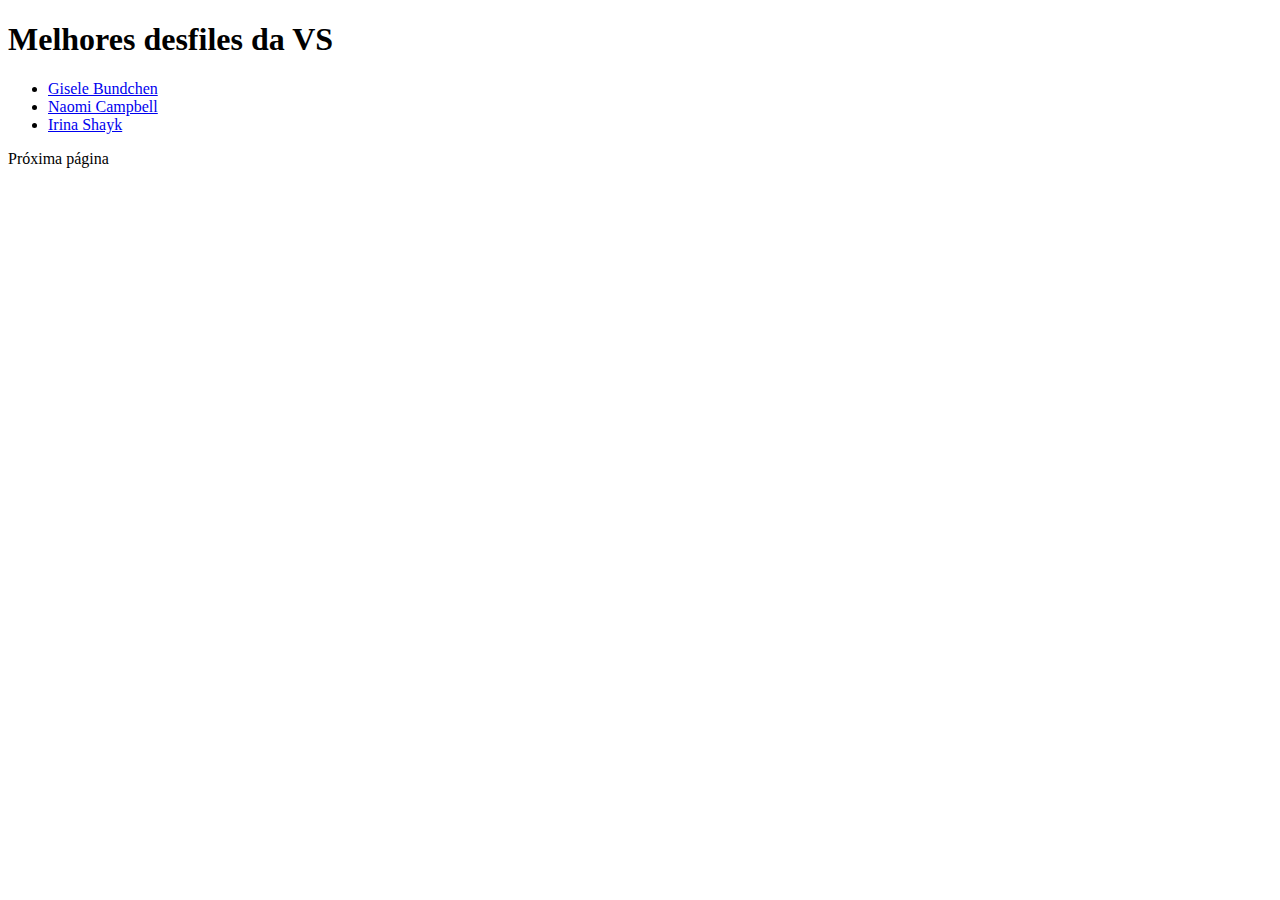
==== index.html @ 99007e67 "Update index.html" ====
<!DOCTYPE html>
<html lang="pt-br">
  <head>
      <meta charset="UTF-8">
      <meta name="viewport"content="width=device-width,initial-scale=1.0">
      <title> Laura Domingues </title>
    <link rel="shortcut icon href="icone.ico" type="imge/x-icon">
  </head>
  <body>
      <h1> Melhores desfiles da VS </h1>
            <ul> 
              <li> <a href="https://www.youtube.com/watch?v=5MA87wHJdkY"> Gisele Bundchen </a>
              <li> <a href="https://www.youtube.com/watch?v=vwzop4A-1BQ"> Naomi Campbell </a>
              <li> <a href="https://www.youtube.com/watch?v=B2PIttu1ZM8"> Irina Shayk </a>
            </ul>
    <a ref="pagina2index.html" target="_self" rel="next"> Próxima página </a>
  </body>
</html>
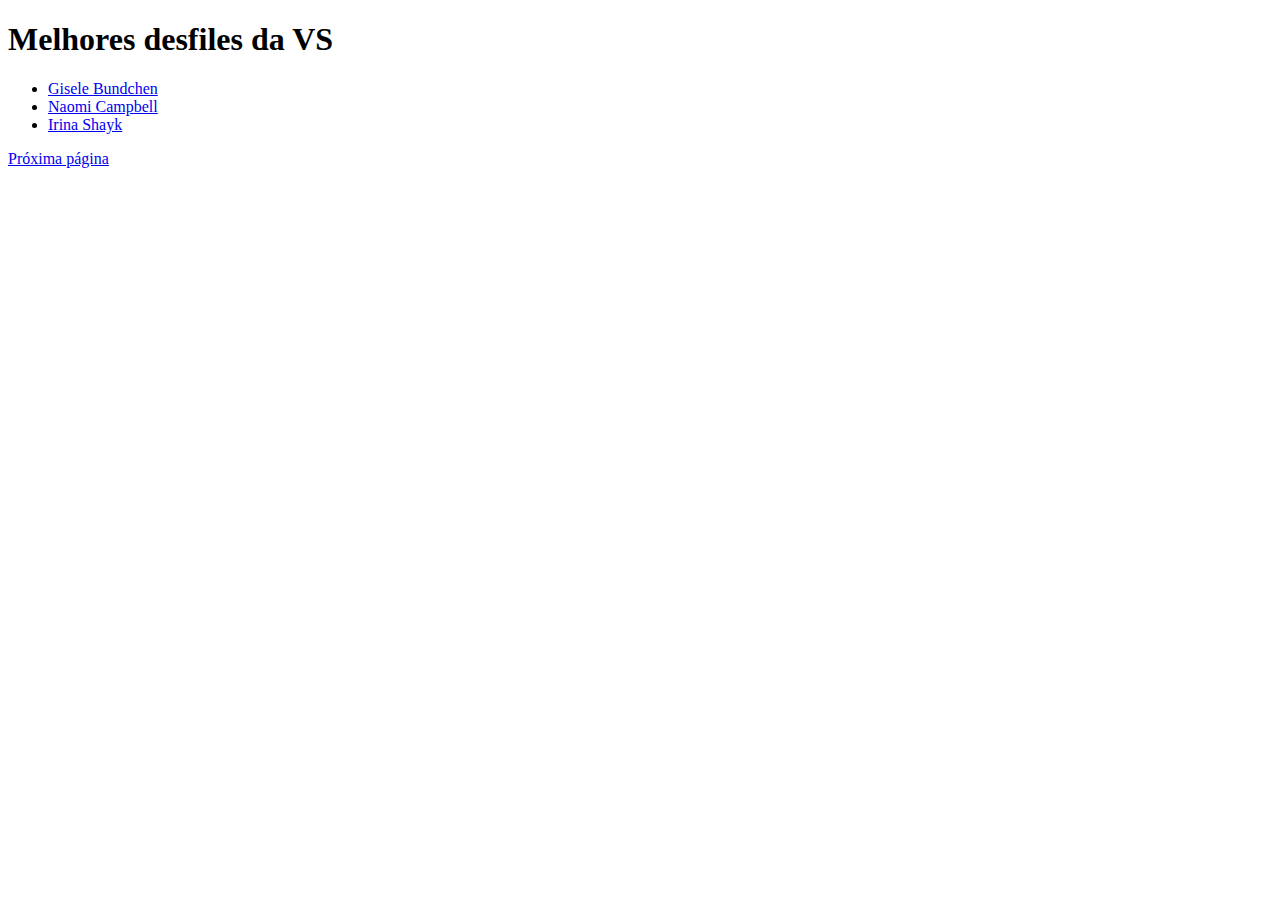
==== commit 692f4e0c: "Update index.html" ====
--- a/index.html
+++ b/index.html
@@ -13,6 +13,6 @@
               <li> <a href="https://www.youtube.com/watch?v=vwzop4A-1BQ"> Naomi Campbell </a>
               <li> <a href="https://www.youtube.com/watch?v=B2PIttu1ZM8"> Irina Shayk </a>
             </ul>
-    <a ref="pagina2index.html" target="_self" rel="next"> Próxima página </a>
+    <a href="pagina2index.html" target="_self" rel="next"> Próxima página </a>
   </body>
 </html>
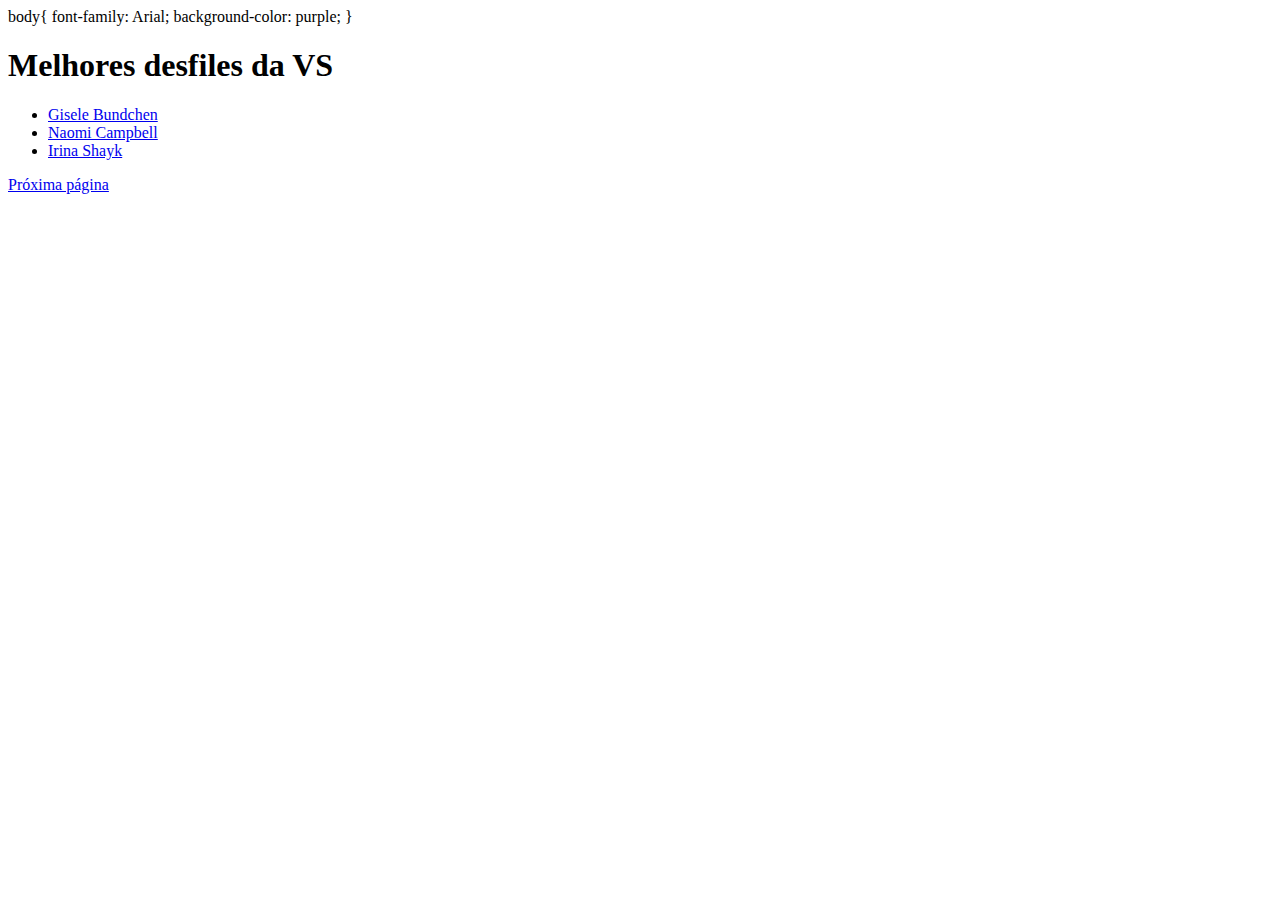
==== commit 81a89b5d: "Update index.html" ====
--- a/index.html
+++ b/index.html
@@ -5,6 +5,13 @@
       <meta name="viewport"content="width=device-width,initial-scale=1.0">
       <title> Laura Domingues </title>
     <link rel="shortcut icon href="icone.ico" type="imge/x-icon">
+    <styles>
+      body{
+            font-family: Arial;
+            background-color: purple;
+            }
+    </styles>
+    <link rel="stylesheet" href="style.css">
   </head>
   <body>
       <h1> Melhores desfiles da VS </h1>
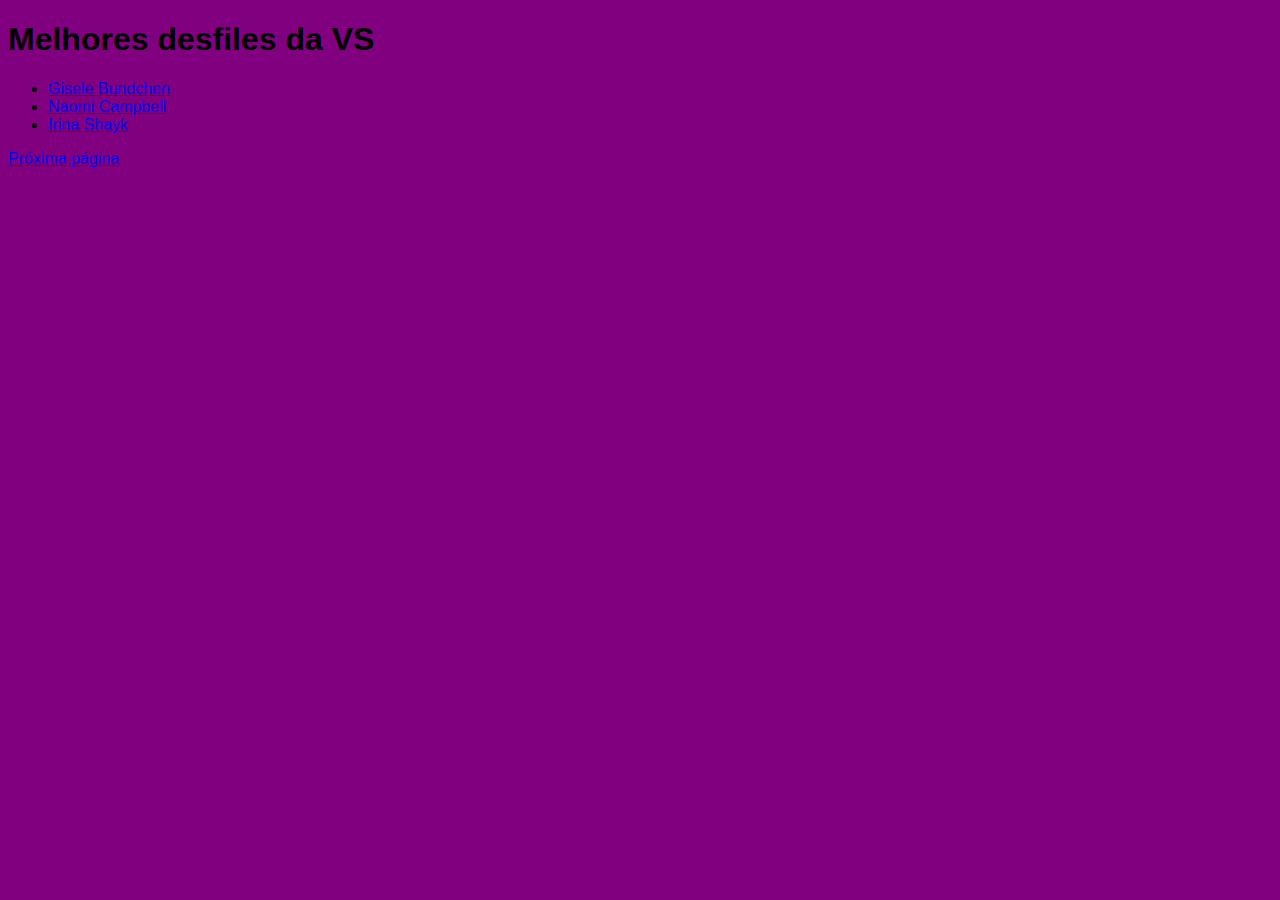
==== commit e86776f3: "Update index.html" ====
--- a/index.html
+++ b/index.html
@@ -5,12 +5,12 @@
       <meta name="viewport"content="width=device-width,initial-scale=1.0">
       <title> Laura Domingues </title>
     <link rel="shortcut icon href="icone.ico" type="imge/x-icon">
-    <styles>
+    <style>
       body{
             font-family: Arial;
             background-color: purple;
-            }
-    </styles>
+           }
+    </style>
     <link rel="stylesheet" href="style.css">
   </head>
   <body>
--- a/style.css
+++ b/style.css
@@ -0,0 +1,5 @@
+@charset"UTF-8"
+  h1{
+    font-family: Helvetica;
+    color: pink;
+  }
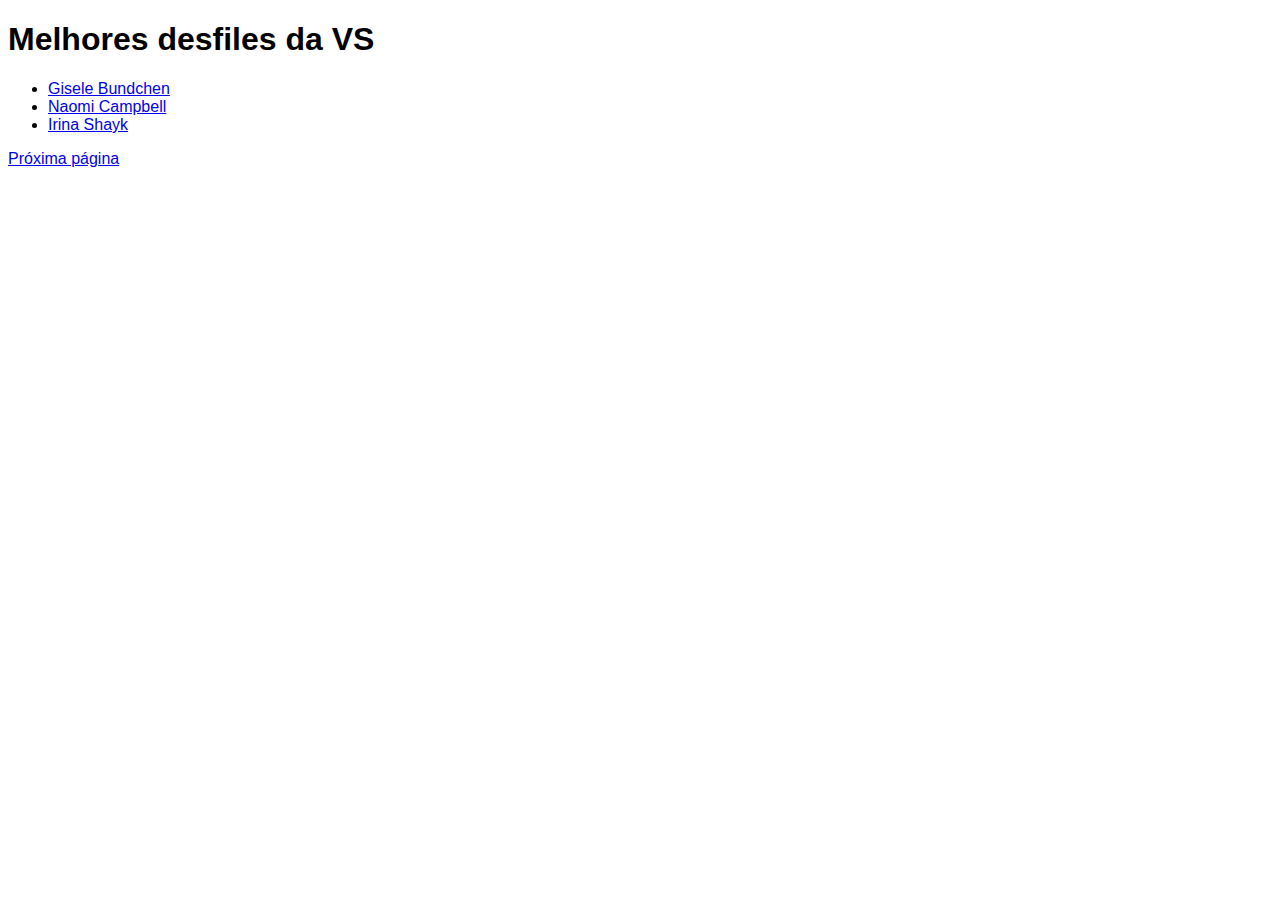
==== commit 334f4674: "Update index.html" ====
--- a/index.html
+++ b/index.html
@@ -5,13 +5,13 @@
       <meta name="viewport"content="width=device-width,initial-scale=1.0">
       <title> Laura Domingues </title>
     <link rel="shortcut icon href="icone.ico" type="imge/x-icon">
+    <link rel="stylesheet" href="style.css">
     <style>
       body{
             font-family: Arial;
-            background-color: purple;
+            background-color: lilac;
            }
     </style>
-    <link rel="stylesheet" href="style.css">
   </head>
   <body>
       <h1> Melhores desfiles da VS </h1>
--- a/style.css
+++ b/style.css
@@ -1,5 +1,5 @@
 @charset"UTF-8"
   h1{
-    font-family: Helvetica;
+    font-family: Cursive;
     color: pink;
   }
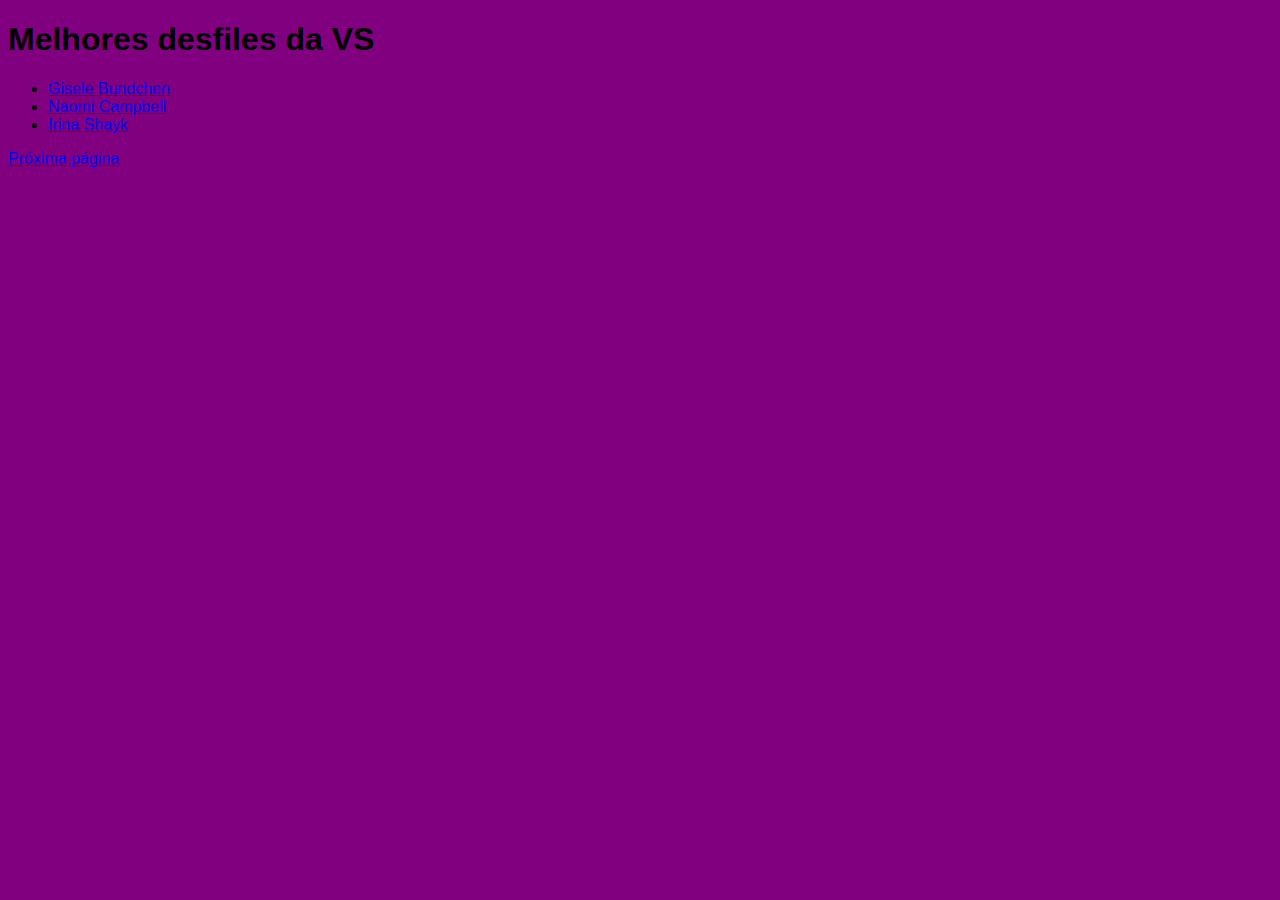
==== commit b02f4b6f: "Update index.html" ====
--- a/index.html
+++ b/index.html
@@ -9,7 +9,7 @@
     <style>
       body{
             font-family: Arial;
-            background-color: lilac;
+            background-color: purple;
            }
     </style>
   </head>
